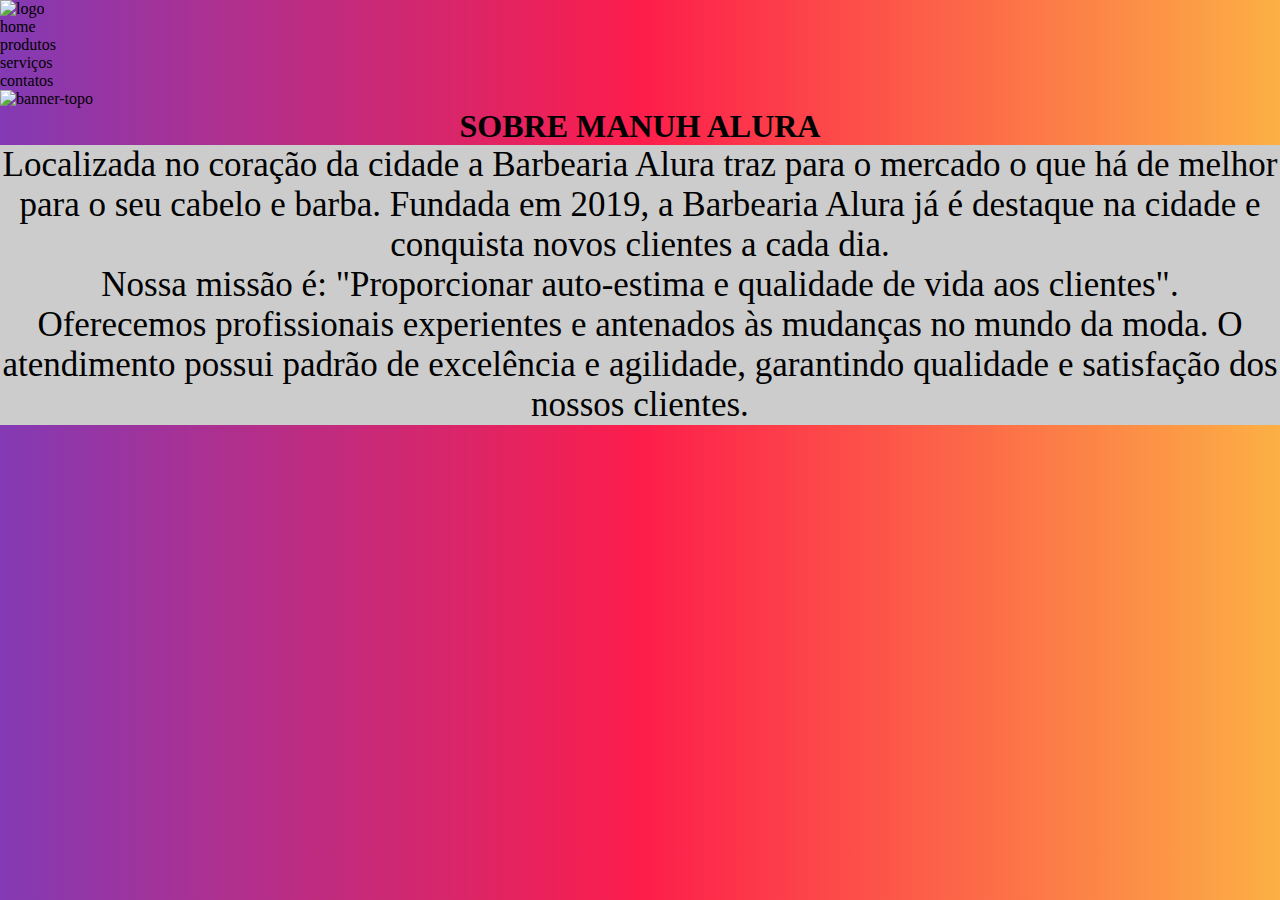
==== index.html @ e9c38d46 "dd" ====
<!DOCTYPE html>
<html lang="ptbr-">

<head>
  <meta charset="UTF-8">
  <meta name="viewport" content="width=device-width, initial-scale=1.0">
  <link rel="stylesheet" href="style.css">
  <title>Manuh Alura</title>
</head>

<body>
  <header>
    <div class="header-pai">
      <img id="logo" src="https://1nem.vercel.app/img/logo_bco.png" alt="logo">

    </div>
  </header>
  <ul>
    <li>home</li>
    <li>produtos</li>
    <li>serviços</li>
    <li>contatos</li>
</ul>

<img src="https://1nem.vercel.app/img/banner-home.jpg"
 alt="banner-topo">

  <h1>sobre manuh alura</h1>
  <div class="texto">
    <p>Localizada no coração da cidade a Barbearia Alura traz para o mercado o que há de melhor para o seu cabelo e
      barba. Fundada em 2019, a Barbearia Alura já é destaque na cidade e conquista novos clientes a cada dia.
    </p>

    <p>Nossa missão é: "Proporcionar auto-estima e qualidade de vida aos clientes".
    </p>

    <p>Oferecemos profissionais experientes e antenados às mudanças no mundo da moda. O atendimento possui padrão de
      excelência e agilidade, garantindo qualidade e satisfação dos nossos clientes.</p>
  </div>

</body>

</html>
---- style.css ----
* {
    margin: 0%;
    padding: 0%;
}

img {
    width: 100%;
}

h1 {
    text-align: center;
    color: rgb(0, 0, 0);
    text-transform: uppercase;


}body {
    background: rgb(131,58,180);
background: linear-gradient(90deg, rgba(131,58,180,1) 0%, rgba(253,29,75,1) 50%, rgba(252,176,69,1) 100%);
}

.texto {
    background-color:#cccccc;
    font-size: 35px;
    text-align: center;
}
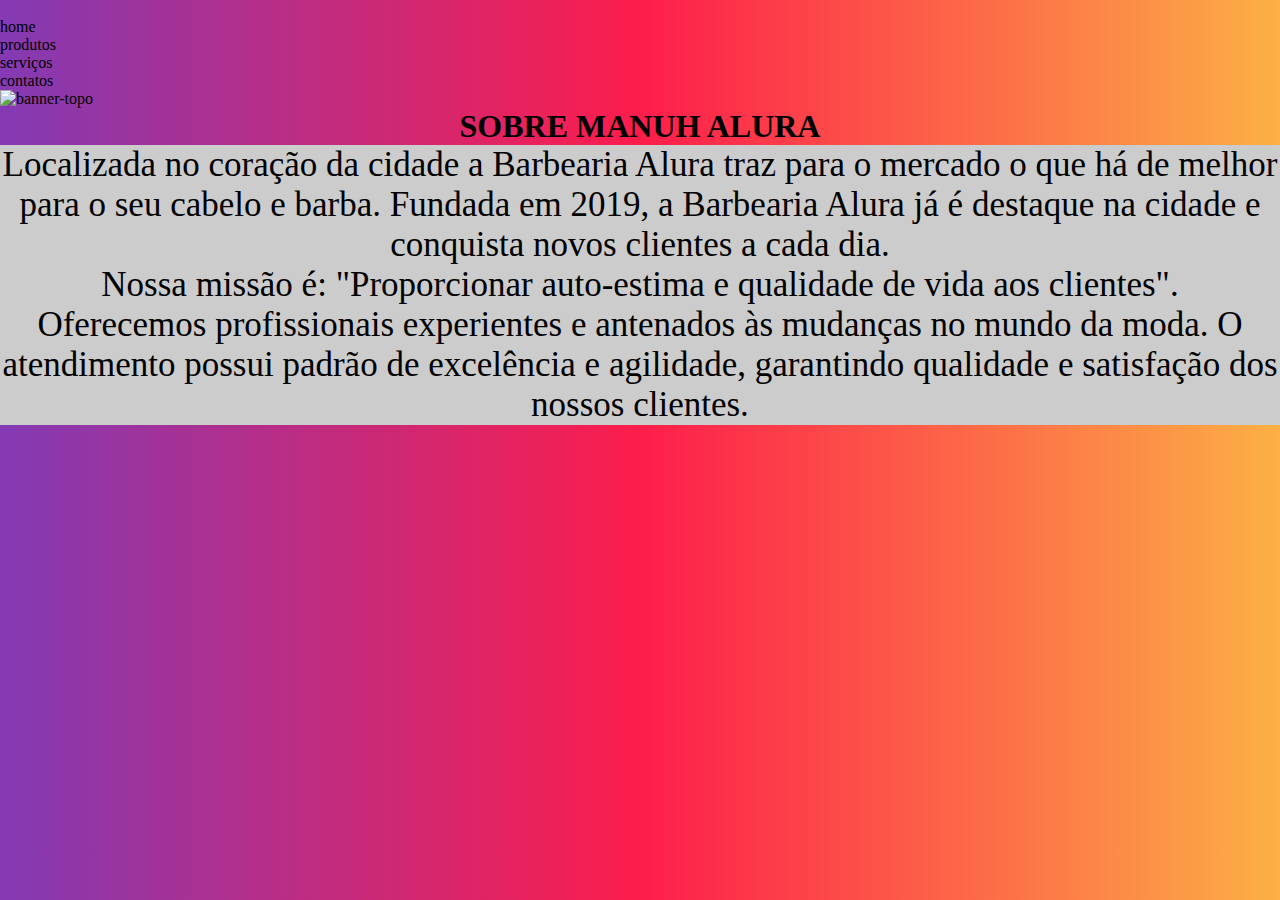
==== commit 7a085b85: "ss" ====
--- a/index.html
+++ b/index.html
@@ -10,20 +10,19 @@
 
 <body>
   <header>
-    <div class="header-pai">
-      <img id="logo" src="https://1nem.vercel.app/img/logo_bco.png" alt="logo">
+    <div>
 
+      <img src="https://1nem.vercel.app/img/logo_bco.png" alt="">
+
+      <ul>
+        <li>home</li>
+        <li>produtos</li>
+        <li>serviços</li>
+        <li>contatos</li>
+      </ul>
     </div>
   </header>
-  <ul>
-    <li>home</li>
-    <li>produtos</li>
-    <li>serviços</li>
-    <li>contatos</li>
-</ul>
-
-<img src="https://1nem.vercel.app/img/banner-home.jpg"
- alt="banner-topo">
+  <img id="banner" src="https://1nem.vercel.app/img/banner-home.jpg" alt="banner-topo">
 
   <h1>sobre manuh alura</h1>
   <div class="texto">
--- a/style.css
+++ b/style.css
@@ -3,7 +3,7 @@
     padding: 0%;
 }
 
-img {
+#banner {
     width: 100%;
 }
 
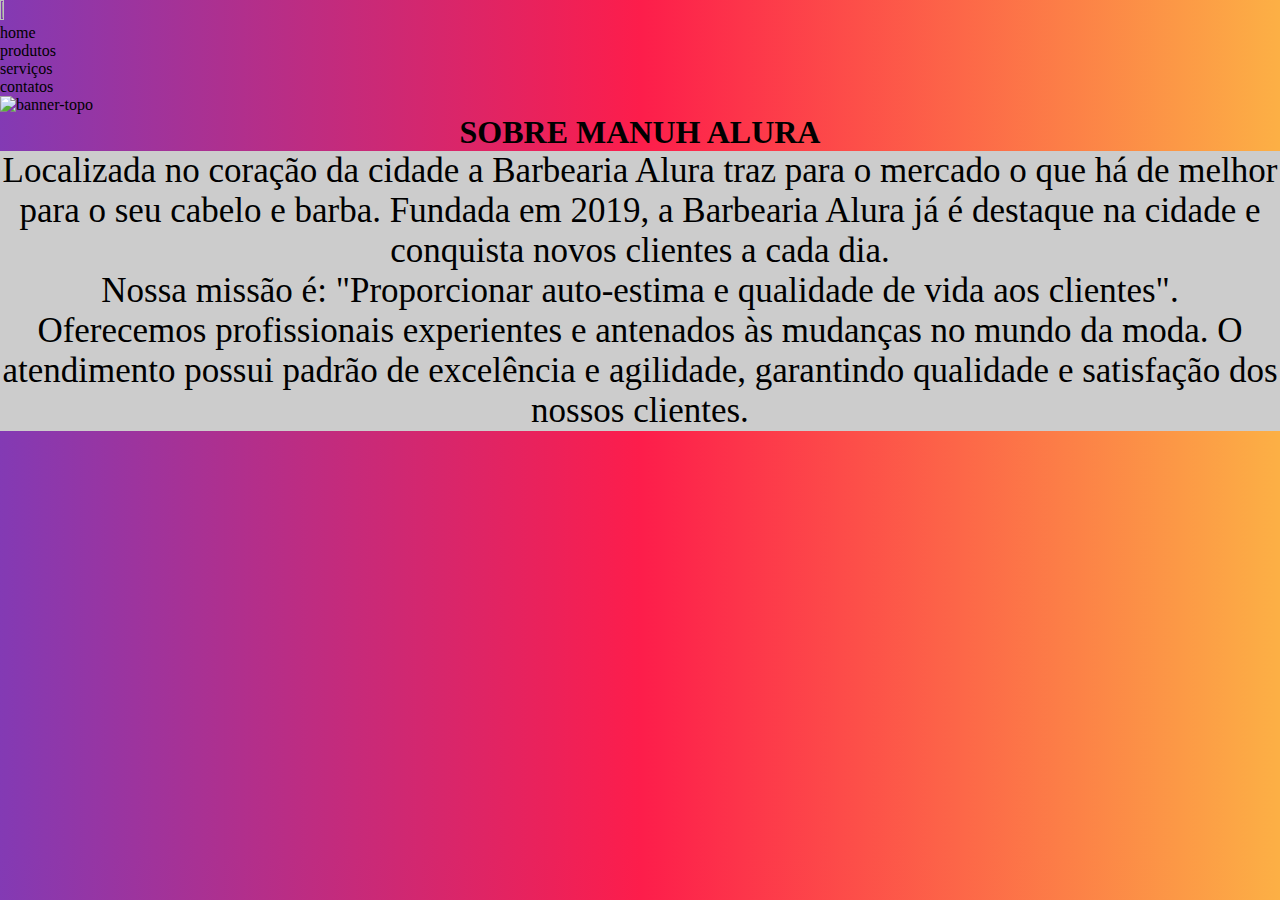
==== commit 96d31e8a: "vy" ====
--- a/index.html
+++ b/index.html
@@ -12,7 +12,7 @@
   <header>
     <div>
 
-      <img src="https://1nem.vercel.app/img/logo_bco.png" alt="">
+      <img id="logo" src="https://1nem.vercel.app/img/logo_bco.png" alt="">
 
       <ul>
         <li>home</li>
--- a/style.css
+++ b/style.css
@@ -3,6 +3,10 @@
     padding: 0%;
 }
 
+#logo{
+    width: 5%;
+    height: 5%;
+}
 #banner {
     width: 100%;
 }
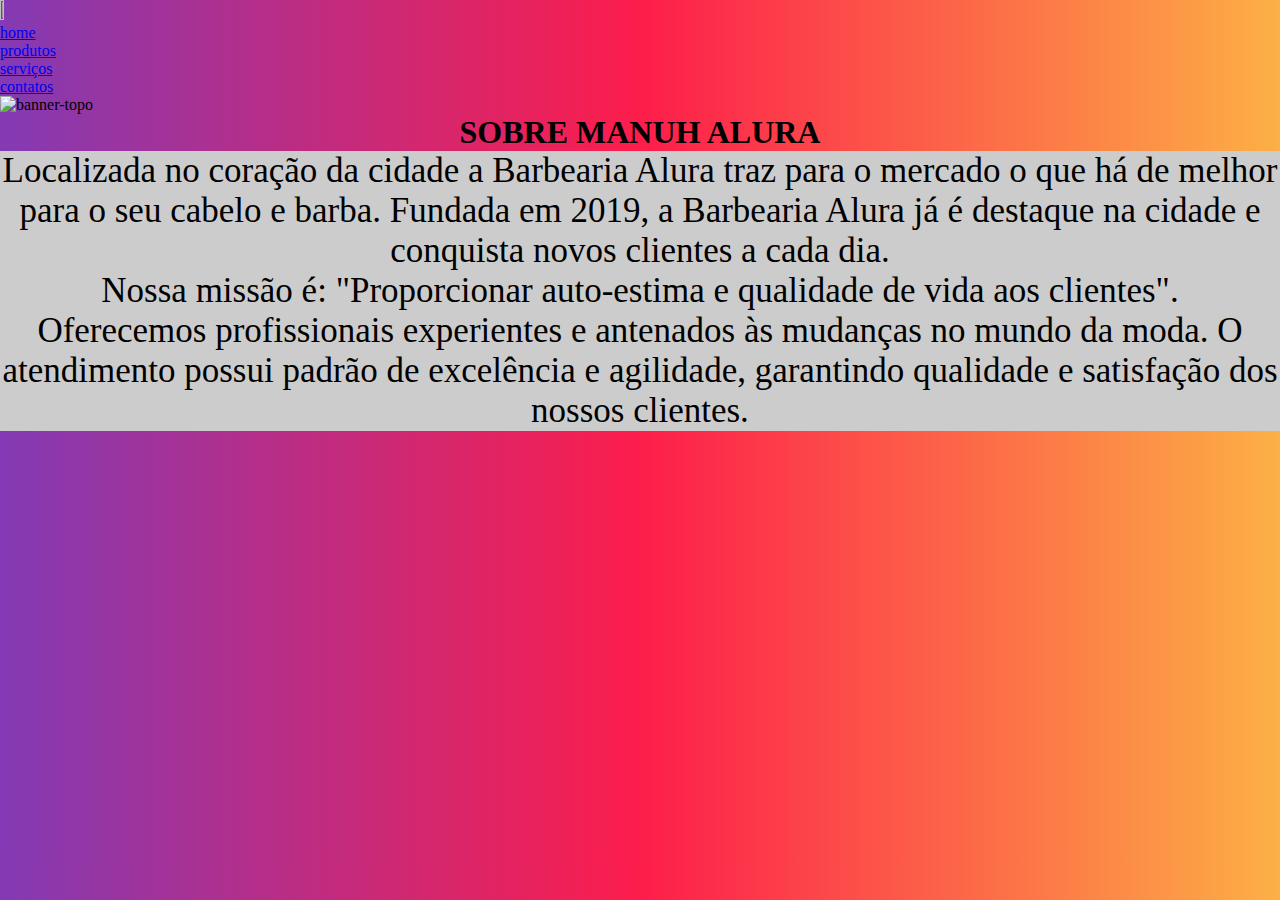
==== commit de37558b: "a" ====
--- a/index.html
+++ b/index.html
@@ -14,12 +14,15 @@
 
       <img id="logo" src="https://1nem.vercel.app/img/logo_bco.png" alt="">
 
-      <ul>
-        <li>home</li>
-        <li>produtos</li>
-        <li>serviços</li>
-        <li>contatos</li>
-      </ul>
+      <nav>
+
+        <ul>
+          <li><a href="#">home</a></li>
+          <li><a href="#">produtos</a></li>
+          <li><a href="#">serviços</a></li>
+          <li><a href="#">contatos</a></li>
+        </ul>
+      </nav>
     </div>
   </header>
   <img id="banner" src="https://1nem.vercel.app/img/banner-home.jpg" alt="banner-topo">
--- a/style.css
+++ b/style.css
@@ -3,7 +3,7 @@
     padding: 0%;
 }
 
-#logo{
+#logo {
     width: 5%;
     height: 5%;
 }
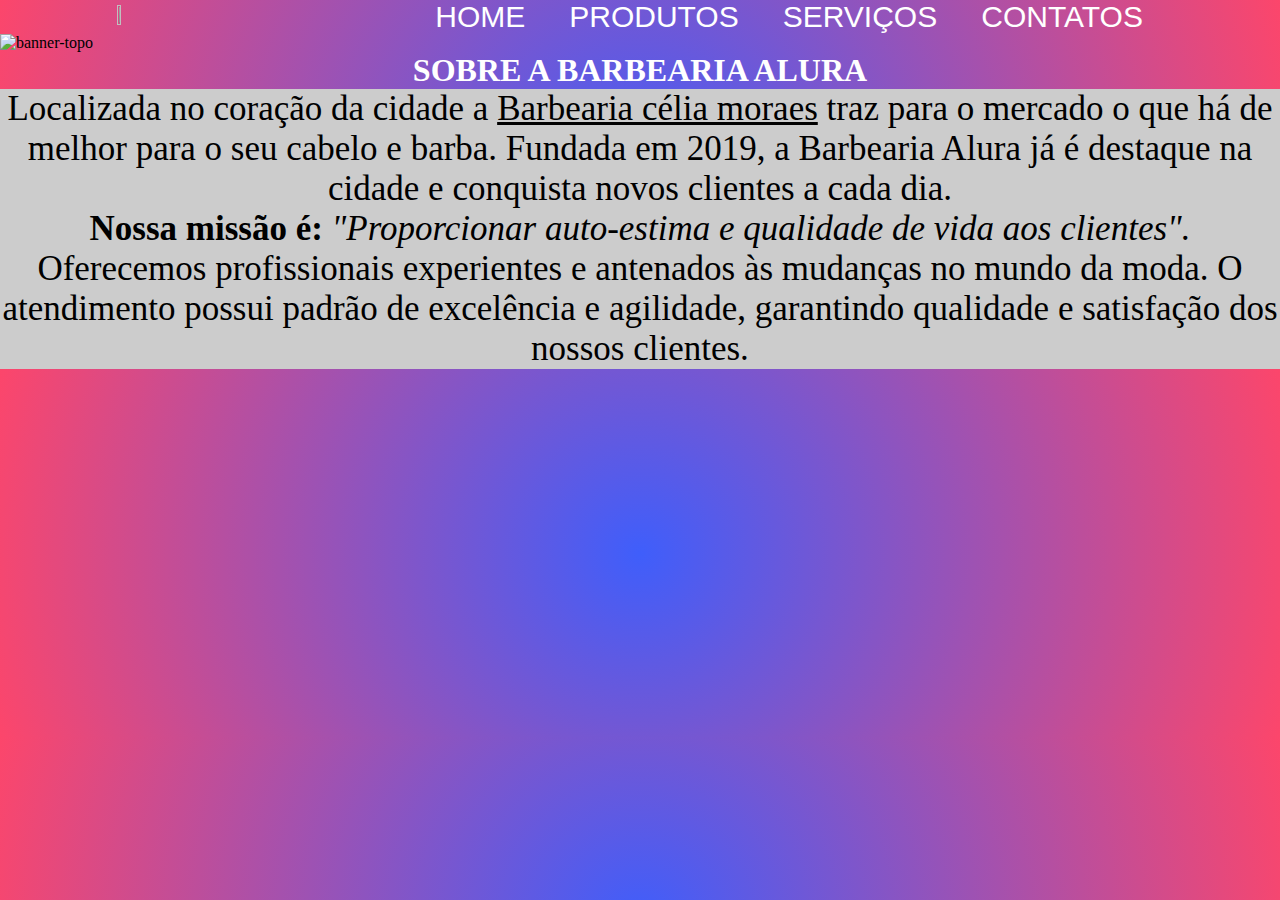
==== commit ec934513: "gg" ====
--- a/index.html
+++ b/index.html
@@ -1,45 +1,53 @@
 <!DOCTYPE html>
-<html lang="ptbr-">
+<html lang="pt-br">
+
 
 <head>
-  <meta charset="UTF-8">
-  <meta name="viewport" content="width=device-width, initial-scale=1.0">
-  <link rel="stylesheet" href="style.css">
-  <title>Manuh Alura</title>
+    <meta charset="UTF-8">
+    <meta name="viewport" content="width=device-width, initial-scale=1.0">
+    <link rel="stylesheet" href="style.css">
+    <title>Barbearia Célia</title>
 </head>
 
+
 <body>
-  <header>
-    <div>
+    <header>
+        <div class="header-pai">
+        <img id="logo" src="https://1nem.vercel.app/img/logo_bco.png" alt="">
+   <nav>
+    <ul>
+        <li><a href="index.html">home</a></li>
+        <li><a href="http://www.uol.com.br">produtos</a></li>
+        <li><a href="#">serviços</a></li>
+        <li><a href="contato.html">contatos</a></li>
+    </ul>
+   </nav>
+    </div>
+   </header>
 
-      <img id="logo" src="https://1nem.vercel.app/img/logo_bco.png" alt="">
 
-      <nav>
 
-        <ul>
-          <li><a href="#">home</a></li>
-          <li><a href="#">produtos</a></li>
-          <li><a href="#">serviços</a></li>
-          <li><a href="#">contatos</a></li>
-        </ul>
-      </nav>
+
+    <img id="banner-topo" src="https://1nem.vercel.app/img/banner-home.jpg" alt="banner-topo">
+
+
+    <h1>sobre a barbearia alura</h1>
+    <div class="texto">
+        <p>Localizada no coração da cidade a <u>Barbearia célia moraes</u> traz para o mercado o que há de melhor para o
+            seu cabelo e
+            barba. Fundada em 2019, a Barbearia Alura já é destaque na cidade e conquista novos clientes a cada dia.</p>
+
+
+        <p> <b>Nossa missão é:</b> <i>"Proporcionar auto-estima e qualidade de vida aos clientes".</i> </p>
+
+
+        <p>Oferecemos profissionais experientes e antenados às mudanças no mundo da moda. O atendimento possui padrão de
+            excelência e agilidade, garantindo qualidade e satisfação dos nossos clientes.</p>
     </div>
-  </header>
-  <img id="banner" src="https://1nem.vercel.app/img/banner-home.jpg" alt="banner-topo">
-
-  <h1>sobre manuh alura</h1>
-  <div class="texto">
-    <p>Localizada no coração da cidade a Barbearia Alura traz para o mercado o que há de melhor para o seu cabelo e
-      barba. Fundada em 2019, a Barbearia Alura já é destaque na cidade e conquista novos clientes a cada dia.
-    </p>
-
-    <p>Nossa missão é: "Proporcionar auto-estima e qualidade de vida aos clientes".
-    </p>
-
-    <p>Oferecemos profissionais experientes e antenados às mudanças no mundo da moda. O atendimento possui padrão de
-      excelência e agilidade, garantindo qualidade e satisfação dos nossos clientes.</p>
-  </div>
-
+   
 </body>
 
-</html>+
+</html>
+
+
--- a/style.css
+++ b/style.css
@@ -1,29 +1,71 @@
 * {
-    margin: 0%;
-    padding: 0%;
-}
-
-#logo {
+    margin: 0;
+    padding: 0;
+    }
+    
+    
+    #logo {
     width: 5%;
     height: 5%;
-}
-#banner {
+    }
+    
+    
+    .header-pai {
+        position: relative;
+        display: flex;
+        justify-content: space-around;
+        align-items: center;
+    }
+    
+    
+    nav li {
+        display: inline;
+        padding: 20px;
+    }
+    
+    
+    nav a {
+    text-transform: uppercase;
+    color: white;
+    font-size: 30px;
+    text-decoration: none;
+    font-weight: lighter;
+    font-family: 'Franklin Gothic Medium', 'Arial Narrow', Arial, sans-serif;
+    }
+    
+    
+    nav a:hover {
+        color: rgb(0, 222, 204);
+        text-decoration: underline;
+    }
+    
+    
+    #banner-topo {
     width: 100%;
-}
-
-h1 {
-    text-align: center;
-    color: rgb(0, 0, 0);
-    text-transform: uppercase;
-
-
-}body {
-    background: rgb(131,58,180);
-background: linear-gradient(90deg, rgba(131,58,180,1) 0%, rgba(253,29,75,1) 50%, rgba(252,176,69,1) 100%);
-}
-
-.texto {
-    background-color:#cccccc;
+    }
+    
+    
+    h1 {
+        text-align: center;
+        color: rgb(255, 255, 255);
+        text-transform: uppercase;
+       
+    }
+    
+    
+    body {
+        background: rgb(63, 94, 251);
+        background: radial-gradient(circle, rgba(63, 94, 251, 1) 0%, rgba(252, 70, 107, 1) 100%);
+    }
+    
+    
+    .texto {
+    background-color: #cccccc;
     font-size: 35px;
     text-align: center;
-}+    }
+    
+    
+    
+    
+    